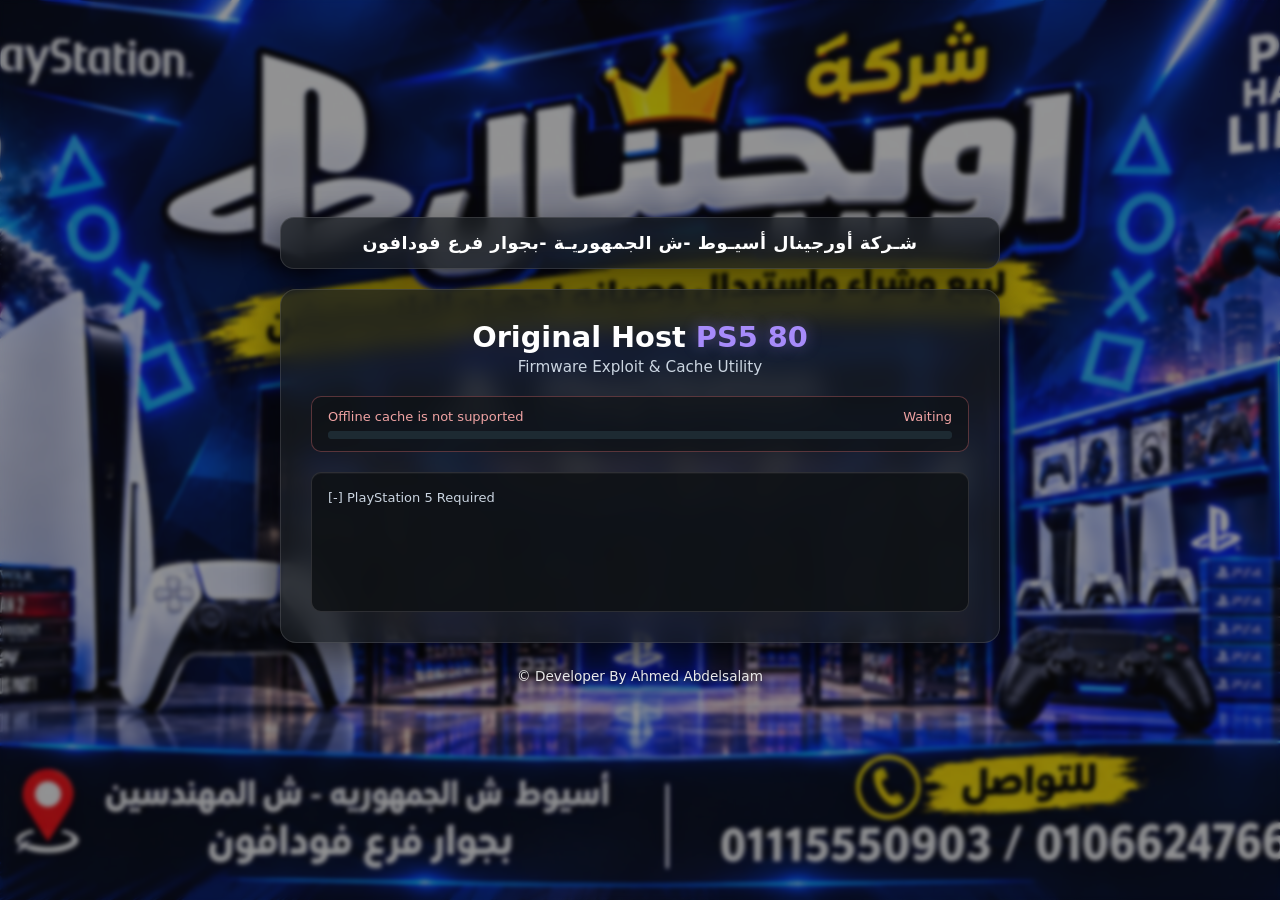
==== index.html @ 21281555 "Update PS5 model from 300 to 80 in hero title" ====
<!DOCTYPE html>
<html lang="en" manifest="offline.manifest">
<head>
<meta charset="utf-8">
  <meta name="viewport" content="width=device-width, initial-scale=1">
<title>شـركة أورجينال أسيـوط -ش الجمهوريـة -بجوار فرع فودافون | PS5 Relapse</title>
<style>
    :root {
        --bg-overlay: rgba(13, 14, 16, 0.45);
        --panel-bg: rgba(25, 28, 32, 0.75);
        --border-glass: rgba(255, 255, 255, 0.12);
        --accent: #a78bfa;
        --accent-glow: rgba(167, 139, 250, 0.4);
        --text-main: #ffffff;
        --text-sub: #cbd5e1;
    }

    * {
        box-sizing: border-box;
        margin: 0;
        padding: 0;
        font-family: system-ui, -apple-system, BlinkMacSystemFont, "Segoe UI", Roboto, Consolas, "DejaVu Sans Mono", monospace;
    }

    body {
        background-image: 
            linear-gradient(var(--bg-overlay), var(--bg-overlay)),
            url("icon0.png");
        background-size: cover;
        background-position: center;
        background-attachment: fixed;
        background-repeat: no-repeat;
        color: var(--text-main);
        min-height: 100vh;
        width: 100vw;
        display: flex;
        justify-content: center;
        align-items: center;
        overflow-x: hidden;
        padding: 28px 18px;
    }

    body::before {
        content: "";
        position: fixed;
        top: 0; left: 0; right: 0; bottom: 0;
        background: inherit;
        filter: blur(2px);
        z-index: -1;
    }

    .shell {
        width: 100%;
        max-width: 720px;
        display: flex;
        flex-direction: column;
        gap: 20px;
        z-index: 1;
    }

    .topbar {
        display: flex;
        align-items: center;
        justify-content: center;
        background: var(--panel-bg);
        border: 1px solid var(--border-glass);
        padding: 15px 25px;
        border-radius: 14px;
        backdrop-filter: blur(12px);
        box-shadow: 0 8px 32px rgba(0, 0, 0, 0.5);
    }

    .brand-name {
        font-size: 1.1rem;
        font-weight: 700;
        letter-spacing: 0.5px;
        color: #ffffff;
        text-align: center;
    }

    .wrap {
        background: var(--panel-bg);
        border: 1px solid var(--border-glass);
        border-radius: 16px;
        padding: 30px;
        backdrop-filter: blur(12px);
        box-shadow: 0 12px 40px rgba(0, 0, 0, 0.6);
        display: flex;
        flex-direction: column;
        gap: 20px;
    }

    .hero {
        text-align: center;
    }

    .hero-title {
        font-size: 1.8rem;
        font-weight: 700;
        margin-bottom: 4px;
        color: #ffffff;
    }

    .accent {
        color: var(--accent);
        text-shadow: 0 0 15px var(--accent-glow);
    }

    .hero-sub {
        font-size: 0.95rem;
        color: var(--text-sub);
    }

    #cache-status {
        display: grid;
        grid-template-columns: 1fr auto;
        align-items: center;
        gap: 7px 12px;
        padding: 12px 16px;
        border: 1px solid var(--border-glass);
        border-radius: 10px;
        background: rgba(15, 17, 20, 0.65);
        color: var(--text-sub);
        font-size: 13px;
        text-align: left;
    }
    #cache-status[data-state="success"] { border-color: rgba(73, 121, 95, 0.6); color: #a5d6b2; }
    #cache-status[data-state="error"] { border-color: rgba(139, 75, 80, 0.6); color: #f0a3a3; }
    
    #cache-progress {
        grid-column: 1 / -1;
        width: 100%;
        height: 8px;
        border: 0;
        border-radius: 4px;
        background: #1d2a32;
        accent-color: var(--accent);
    }
    #cache-progress::-webkit-progress-bar { border-radius: 4px; background: #1d2a32; }
    #cache-progress::-webkit-progress-value { border-radius: 4px; background: var(--accent); }
    #cache-status[data-state="error"] #cache-progress::-webkit-progress-value { background: #dd7777; }

    #console {
        width: 100%;
        min-height: 140px;
        max-height: min(45vh, 350px);
        overflow: auto;
        padding: 14px 16px;
        border: 1px solid var(--border-glass);
        border-radius: 10px;
        background: rgba(15, 17, 20, 0.85);
        box-shadow: inset 0 1px rgba(255, 255, 255, 0.04);
        color: var(--text-sub);
        text-align: left;
        font-size: 13px;
        overflow-wrap: anywhere;
    }
    #console > div { padding: 3px 0; }

    .foot {
        text-align: center;
        font-size: 0.85rem;
        color: #ffffff;
        text-shadow: 0 2px 4px rgba(0, 0, 0, 0.8);
        padding-top: 5px;
    }

    @media (max-width: 480px) {
        body { padding: 14px 10px; }
        .wrap { padding: 20px 15px; }
    }
</style>
</head>
<body>
<div class="shell">
    <header class="topbar">
        <span class="brand-name">شـركة أورجينال أسيـوط -ش الجمهوريـة -بجوار فرع فودافون</span>
    </header>

    <main class="wrap">
        <section class="hero">
            <h1 class="hero-title">Original Host<span class="accent"> PS5 80</span></h1>
            <p class="hero-sub">Firmware Exploit & Cache Utility</p>
        </section>

        <div id="cache-status" data-state="checking" role="status" aria-live="polite">
            <span id="cache-label">Checking cache...</span>
            <span id="cache-count">Waiting</span>
            <progress id="cache-progress" max="1" value="0" aria-label="Cache download progress"></progress>
        </div>

        <div id="console" role="log" aria-live="polite"></div>
    </main>

    <footer class="foot">
        <p>© Developer By Ahmed Abdelsalam</p>
    </footer>
</div>

<script>
    (() => {
        const status = document.getElementById("cache-status");
        const label = document.getElementById("cache-label");
        const count = document.getElementById("cache-count");
        const progress = document.getElementById("cache-progress");
        const cache = window.applicationCache;

        function showState(text, state) {
            label.textContent = text;
            status.dataset.state = state;
        }

        if (!cache) {
            showState("Offline cache is not supported", "error");
        } else {
            cache.addEventListener("checking", () => showState("Checking cache...", "checking"));
            cache.addEventListener("downloading", () => {
                count.textContent = "0 / ? resources";
                progress.value = 0;
                showState("Downloading cache...", "downloading");
            });
            cache.addEventListener("progress", (event) => {
                const total = event.total || 0;
                count.textContent = `${event.loaded} / ${total || "?"} resources`;
                if (total) progress.value = event.loaded / total;
                showState("Downloading cache...", "downloading");
            });
            cache.addEventListener("cached", () => {
                progress.value = 1;
                showState("Cache downloaded successfully", "success");
                if (count.textContent === "Waiting") count.textContent = "Ready";
            });
            cache.addEventListener("noupdate", () => {
                progress.value = 1;
                count.textContent = "Up to date";
                showState("Cache is ready", "success");
            });
            cache.addEventListener("updateready", () => {
                progress.value = 1;
                showState("Cache update downloaded successfully", "success");
            });
            cache.addEventListener("error", () => showState("Cache download failed", "error"));
            cache.addEventListener("obsolete", () => showState("Cache manifest is unavailable", "error"));

            if (cache.status === cache.IDLE) {
                progress.value = 1;
                count.textContent = "Ready";
                showState("Cache is ready", "success");
            } else if (cache.status === cache.UPDATEREADY) {
                progress.value = 1;
                showState("Cache update downloaded successfully", "success");
            } else if (cache.status === cache.OBSOLETE) {
                showState("Cache manifest is unavailable", "error");
            } else if (cache.status === cache.DOWNLOADING) {
                showState("Downloading cache...", "downloading");
            }
        }
    })();
</script>
<script src="./src/firmware.js"></script>
<script src="./src/main.js"></script>
<script src="./src/rop.js"></script>
<script src="./src/utils/syscalls.js"></script>
<script type="module" src="./src/site.js"></script>
</body>
</html>
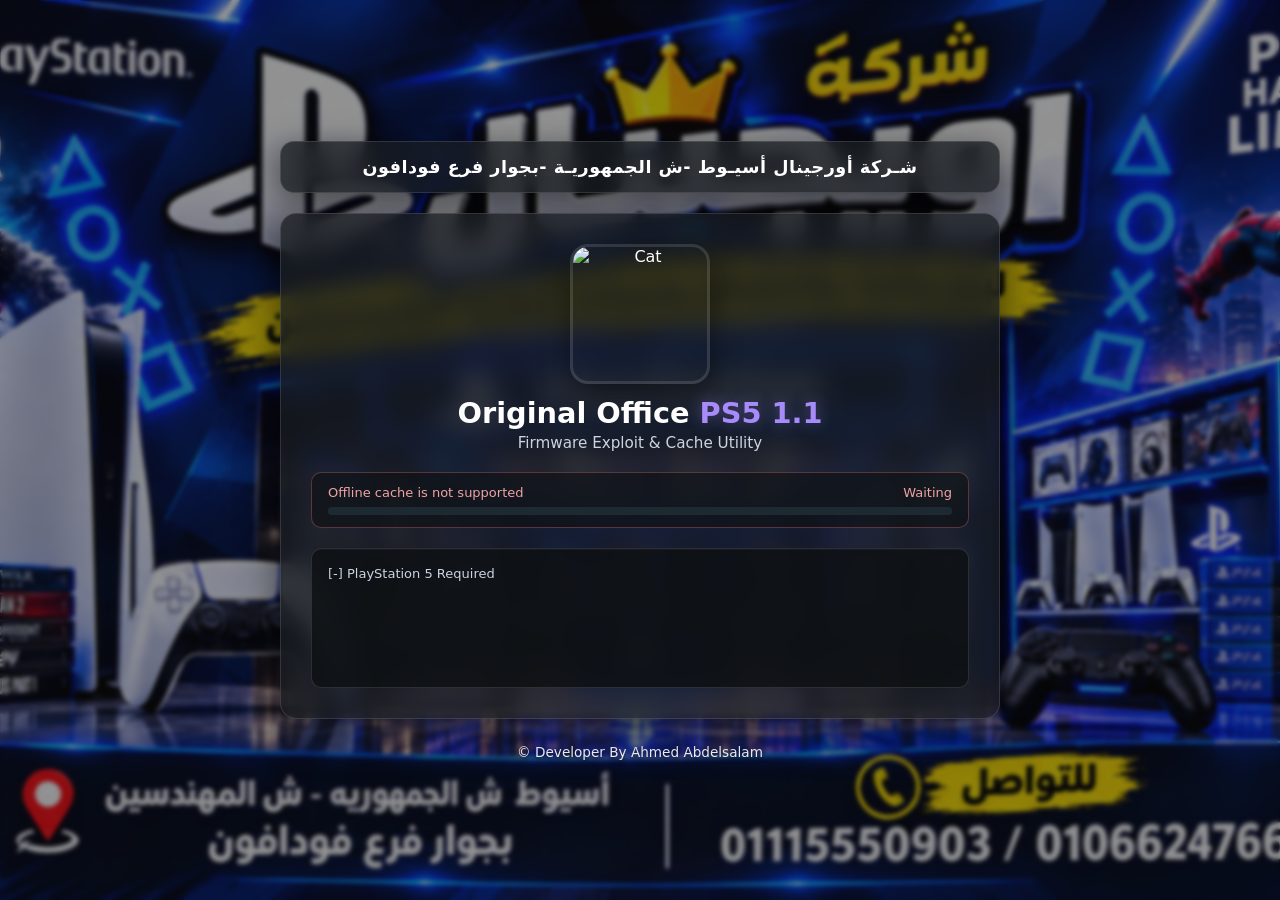
==== commit 69d2d20b: "Add viewport and cache control meta tags" ====
--- a/index.html
+++ b/index.html
@@ -2,7 +2,8 @@
 <html lang="en" manifest="offline.manifest">
 <head>
 <meta charset="utf-8">
-  <meta name="viewport" content="width=device-width, initial-scale=1">
+<meta name="viewport" content="width=device-width, initial-scale=1">
+<meta http-equiv="Cache-Control" content="no-cache, no-store, must-revalidate">
 <title>شـركة أورجينال أسيـوط -ش الجمهوريـة -بجوار فرع فودافون | PS5 Relapse</title>
 <style>
     :root {
@@ -94,6 +95,19 @@
         text-align: center;
     }
 
+    #cat {
+        display: block;
+        width: 140px;
+        height: 140px;
+        max-width: 32vw;
+        max-height: 32vw;
+        margin: 0 auto 12px;
+        border: 3px solid var(--border-glass);
+        border-radius: 18px;
+        object-fit: cover;
+        box-shadow: 0 12px 30px rgba(0, 0, 0, 0.45);
+    }
+
     .hero-title {
         font-size: 1.8rem;
         font-weight: 700;
@@ -167,6 +181,7 @@
 
     @media (max-width: 480px) {
         body { padding: 14px 10px; }
+        #cat { width: 100px; height: 100px; }
         .wrap { padding: 20px 15px; }
     }
 </style>
@@ -179,7 +194,8 @@
 
     <main class="wrap">
         <section class="hero">
-            <h1 class="hero-title">Original Host<span class="accent"> PS5 80</span></h1>
+            <img id="cat" src="./mmhmm-cats-ps5.gif" alt="Cat">
+            <h1 class="hero-title">Original Office <span class="accent">PS5 1.1</span></h1>
             <p class="hero-sub">Firmware Exploit & Cache Utility</p>
         </section>
 
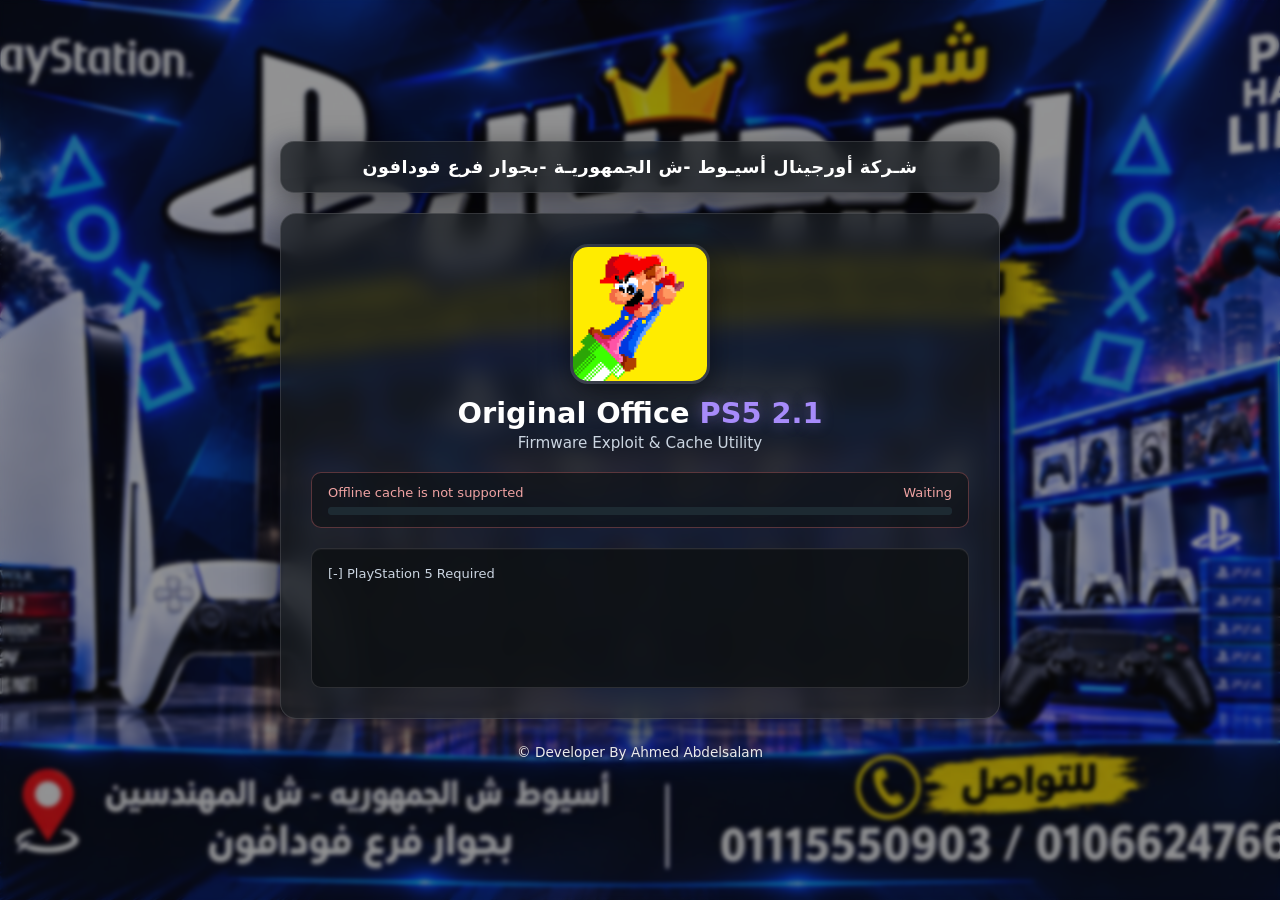
==== commit 3536a416: "Update index.html" ====
--- a/index.html
+++ b/index.html
@@ -195,7 +195,7 @@
     <main class="wrap">
         <section class="hero">
             <img id="cat" src="./mmhmm-cats-ps5.gif" alt="Cat">
-            <h1 class="hero-title">Original Office <span class="accent">PS5 1.1</span></h1>
+            <h1 class="hero-title">Original Office <span class="accent">PS5 2.1</span></h1>
             <p class="hero-sub">Firmware Exploit & Cache Utility</p>
         </section>
 
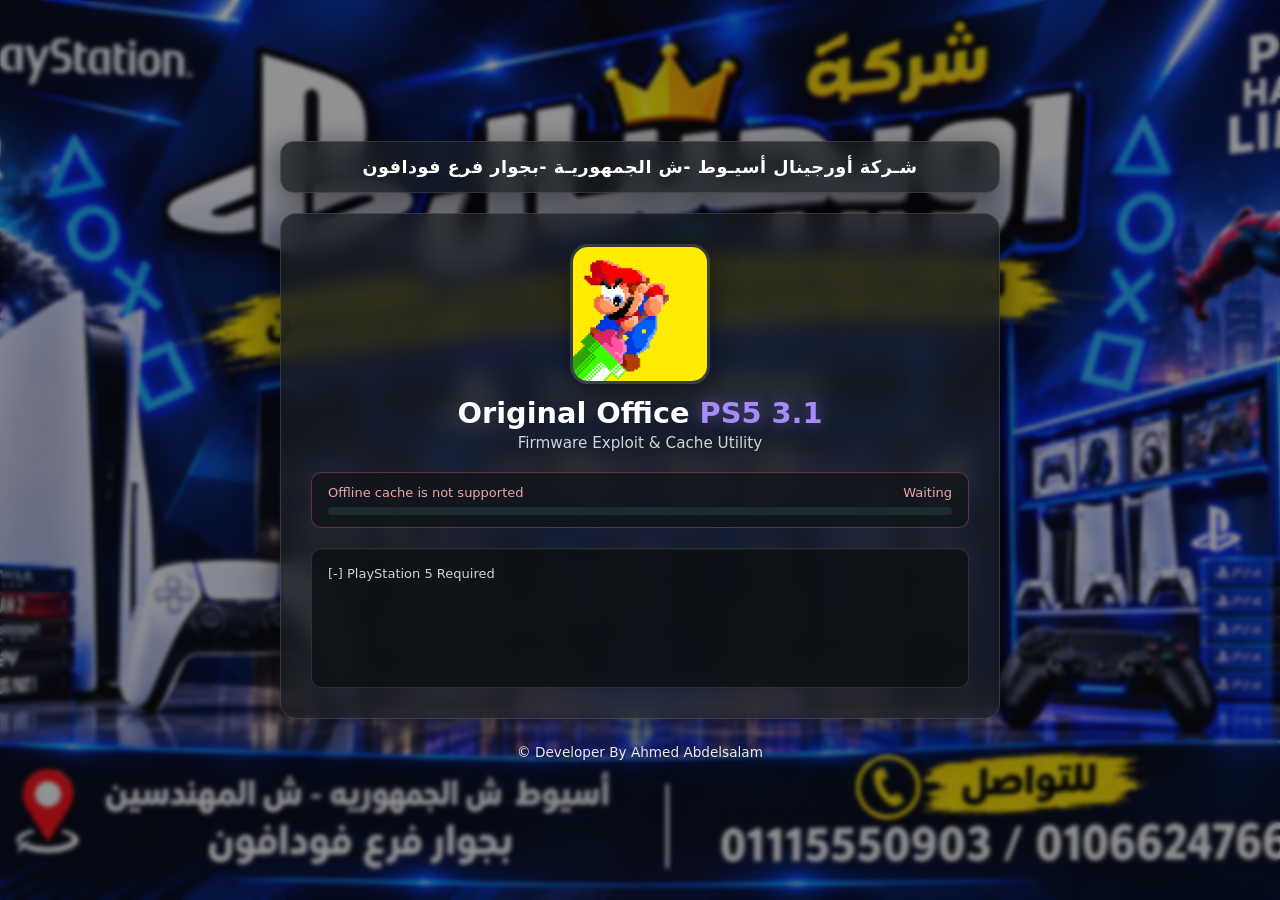
==== commit b5df23d3: "Update appcache manifest reference in index.html" ====
--- a/index.html
+++ b/index.html
@@ -1,5 +1,5 @@
 <!DOCTYPE html>
-<html lang="en" manifest="offline.manifest">
+<html lang="en" manifest="cache.appcache">
 <head>
 <meta charset="utf-8">
 <meta name="viewport" content="width=device-width, initial-scale=1">
@@ -195,7 +195,7 @@
     <main class="wrap">
         <section class="hero">
             <img id="cat" src="./mmhmm-cats-ps5.gif" alt="Cat">
-            <h1 class="hero-title">Original Office <span class="accent">PS5 2.1</span></h1>
+            <h1 class="hero-title">Original Office <span class="accent">PS5 3.1</span></h1>
             <p class="hero-sub">Firmware Exploit & Cache Utility</p>
         </section>
 
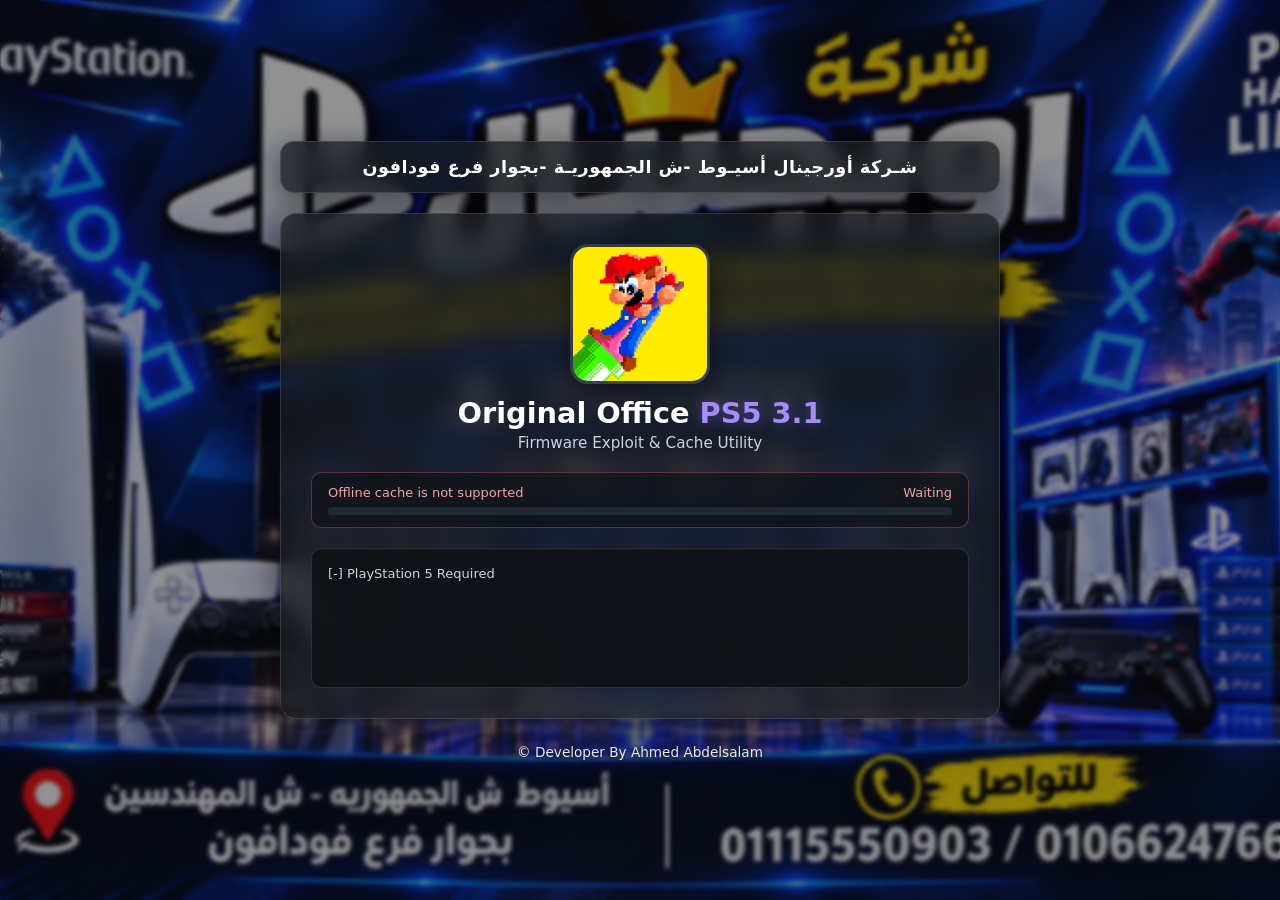
==== commit fb9cb1b3: "Refactor cache management script in index.html" ====
--- a/index.html
+++ b/index.html
@@ -214,64 +214,121 @@
 </div>
 
 <script>
-    (() => {
-        const status = document.getElementById("cache-status");
-        const label = document.getElementById("cache-label");
-        const count = document.getElementById("cache-count");
-        const progress = document.getElementById("cache-progress");
-        const cache = window.applicationCache;
-
-        function showState(text, state) {
-            label.textContent = text;
-            status.dataset.state = state;
+(() => {
+    const status = document.getElementById("cache-status");
+    const label = document.getElementById("cache-label");
+    const count = document.getElementById("cache-count");
+    const progress = document.getElementById("cache-progress");
+    const cache = window.applicationCache;
+
+    if (!cache) {
+        label.textContent = "Offline cache is not supported";
+        status.dataset.state = "error";
+        return;
+    }
+
+    function showState(text, state) {
+        label.textContent = text;
+        status.dataset.state = state;
+    }
+
+    function showProgress(loaded, total) {
+        if (total > 0) {
+            progress.value = Math.min(1, loaded / total);
+            count.textContent = `${loaded} / ${total} resources`;
+        } else {
+            count.textContent = `${loaded} resources`;
         }
-
-        if (!cache) {
-            showState("Offline cache is not supported", "error");
-        } else {
-            cache.addEventListener("checking", () => showState("Checking cache...", "checking"));
-            cache.addEventListener("downloading", () => {
-                count.textContent = "0 / ? resources";
-                progress.value = 0;
-                showState("Downloading cache...", "downloading");
-            });
-            cache.addEventListener("progress", (event) => {
-                const total = event.total || 0;
-                count.textContent = `${event.loaded} / ${total || "?"} resources`;
-                if (total) progress.value = event.loaded / total;
-                showState("Downloading cache...", "downloading");
-            });
-            cache.addEventListener("cached", () => {
-                progress.value = 1;
-                showState("Cache downloaded successfully", "success");
-                if (count.textContent === "Waiting") count.textContent = "Ready";
-            });
-            cache.addEventListener("noupdate", () => {
-                progress.value = 1;
-                count.textContent = "Up to date";
-                showState("Cache is ready", "success");
-            });
-            cache.addEventListener("updateready", () => {
-                progress.value = 1;
-                showState("Cache update downloaded successfully", "success");
-            });
-            cache.addEventListener("error", () => showState("Cache download failed", "error"));
-            cache.addEventListener("obsolete", () => showState("Cache manifest is unavailable", "error"));
-
-            if (cache.status === cache.IDLE) {
-                progress.value = 1;
-                count.textContent = "Ready";
-                showState("Cache is ready", "success");
-            } else if (cache.status === cache.UPDATEREADY) {
-                progress.value = 1;
-                showState("Cache update downloaded successfully", "success");
-            } else if (cache.status === cache.OBSOLETE) {
-                showState("Cache manifest is unavailable", "error");
-            } else if (cache.status === cache.DOWNLOADING) {
-                showState("Downloading cache...", "downloading");
-            }
+    }
+
+    cache.addEventListener("checking", () => {
+        showState("Checking cache...", "checking");
+        count.textContent = "Checking";
+    });
+
+    cache.addEventListener("downloading", () => {
+        progress.value = 0;
+        count.textContent = "0 resources";
+        showState("Downloading cache...", "downloading");
+    });
+
+    cache.addEventListener("progress", (event) => {
+        showProgress(event.loaded || 0, event.total || 0);
+        showState("Downloading cache...", "downloading");
+    });
+
+    cache.addEventListener("cached", () => {
+        progress.value = 1;
+        count.textContent = "Ready";
+        showState("Cache downloaded successfully", "success");
+    });
+
+    cache.addEventListener("noupdate", () => {
+        progress.value = 1;
+        count.textContent = "Up to date";
+        showState("Cache is ready", "success");
+    });
+
+    cache.addEventListener("updateready", () => {
+        try {
+            cache.swapCache();
+        } catch (e) {
+            // Older WebKit may already have swapped the cache.
         }
-    })();
+
+        progress.value = 1;
+        count.textContent = "Updated";
+        showState("Cache updated — reloading...", "success");
+
+        setTimeout(() => {
+            window.location.reload();
+        }, 300);
+    });
+
+    cache.addEventListener("error", () => {
+        showState("Cache download failed", "error");
+        count.textContent = "Failed";
+        progress.value = 0;
+    });
+
+    cache.addEventListener("obsolete", () => {
+        showState("Cache manifest is unavailable", "error");
+        count.textContent = "Obsolete";
+    });
+
+    // Initial status check.
+    switch (cache.status) {
+        case cache.IDLE:
+            progress.value = 1;
+            count.textContent = "Ready";
+            showState("Cache is ready", "success");
+            break;
+
+        case cache.UPDATEREADY:
+            progress.value = 1;
+            count.textContent = "Updated";
+            showState("Cache update ready", "success");
+            break;
+
+        case cache.DOWNLOADING:
+            showState("Downloading cache...", "downloading");
+            break;
+
+        case cache.CHECKING:
+            showState("Checking cache...", "checking");
+            break;
+
+        case cache.OBSOLETE:
+            showState("Cache manifest is unavailable", "error");
+            break;
+
+        case cache.UNCACHED:
+        default:
+            showState("Waiting for cache...", "checking");
+            count.textContent = "Waiting";
+            break;
+    }
+})();
 </script>
 <script src="./src/firmware.js"></script>
 <script src="./src/main.js"></script>
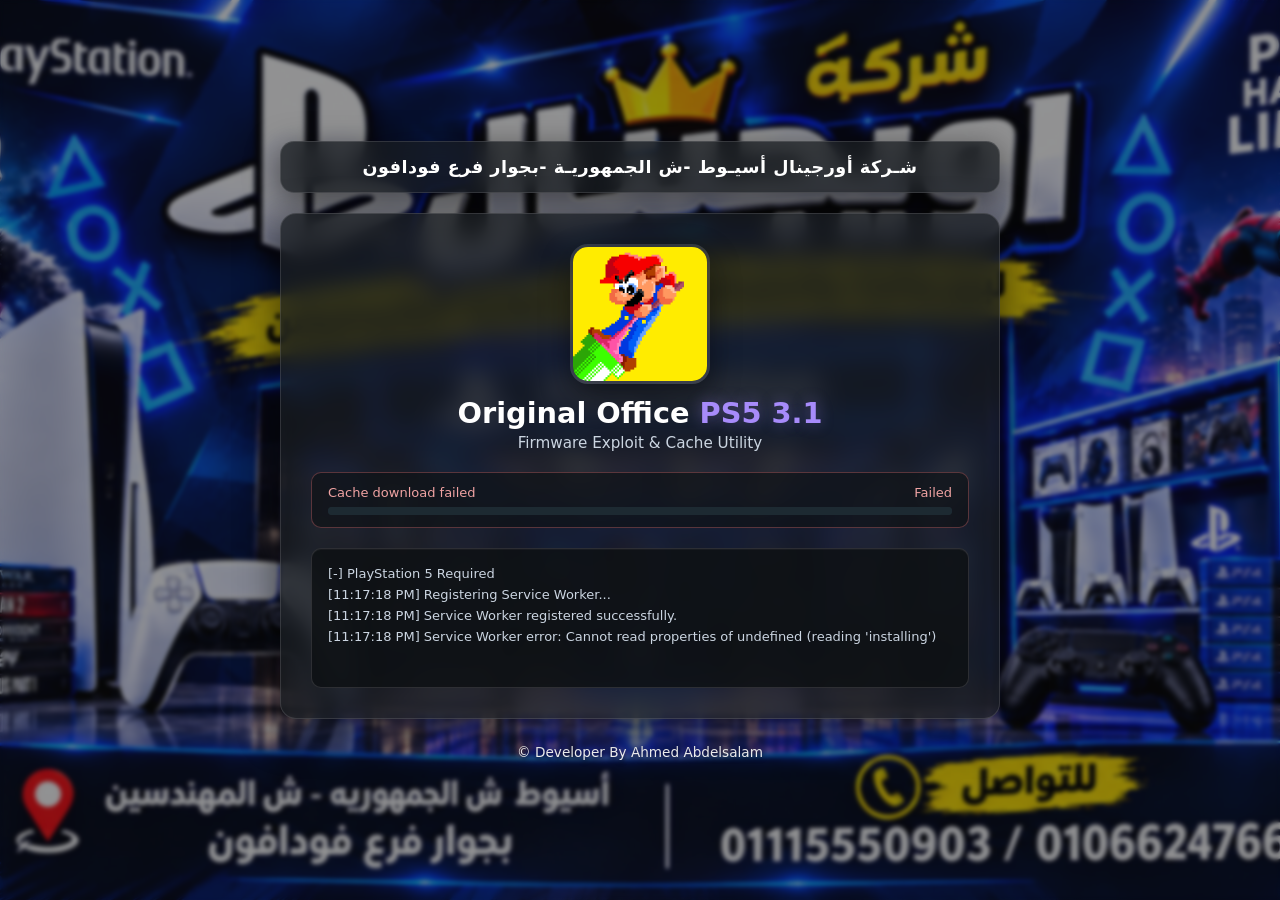
==== commit bd1d7436: "Update index.html" ====
--- a/index.html
+++ b/index.html
@@ -1,10 +1,11 @@
 <!DOCTYPE html>
-<html lang="en" manifest="cache.appcache">
+<html lang="en">
 <head>
 <meta charset="utf-8">
 <meta name="viewport" content="width=device-width, initial-scale=1">
-<meta http-equiv="Cache-Control" content="no-cache, no-store, must-revalidate">
+
 <title>شـركة أورجينال أسيـوط -ش الجمهوريـة -بجوار فرع فودافون | PS5 Relapse</title>
+
 <style>
     :root {
         --bg-overlay: rgba(13, 14, 16, 0.45);
@@ -20,23 +21,35 @@
         box-sizing: border-box;
         margin: 0;
         padding: 0;
-        font-family: system-ui, -apple-system, BlinkMacSystemFont, "Segoe UI", Roboto, Consolas, "DejaVu Sans Mono", monospace;
+        font-family:
+            system-ui,
+            -apple-system,
+            BlinkMacSystemFont,
+            "Segoe UI",
+            Roboto,
+            Consolas,
+            "DejaVu Sans Mono",
+            monospace;
     }
 
     body {
-        background-image: 
+        background-image:
             linear-gradient(var(--bg-overlay), var(--bg-overlay)),
             url("icon0.png");
+
         background-size: cover;
         background-position: center;
         background-attachment: fixed;
         background-repeat: no-repeat;
+
         color: var(--text-main);
         min-height: 100vh;
         width: 100vw;
+
         display: flex;
         justify-content: center;
         align-items: center;
+
         overflow-x: hidden;
         padding: 28px 18px;
     }
@@ -44,18 +57,25 @@
     body::before {
         content: "";
         position: fixed;
-        top: 0; left: 0; right: 0; bottom: 0;
+        top: 0;
+        left: 0;
+        right: 0;
+        bottom: 0;
+
         background: inherit;
         filter: blur(2px);
+
         z-index: -1;
     }
 
     .shell {
         width: 100%;
         max-width: 720px;
+
         display: flex;
         flex-direction: column;
         gap: 20px;
+
         z-index: 1;
     }
 
@@ -63,18 +83,24 @@
         display: flex;
         align-items: center;
         justify-content: center;
+
         background: var(--panel-bg);
         border: 1px solid var(--border-glass);
+
         padding: 15px 25px;
         border-radius: 14px;
+
         backdrop-filter: blur(12px);
-        box-shadow: 0 8px 32px rgba(0, 0, 0, 0.5);
+
+        box-shadow:
+            0 8px 32px rgba(0, 0, 0, 0.5);
     }
 
     .brand-name {
         font-size: 1.1rem;
         font-weight: 700;
         letter-spacing: 0.5px;
+
         color: #ffffff;
         text-align: center;
     }
@@ -82,10 +108,15 @@
     .wrap {
         background: var(--panel-bg);
         border: 1px solid var(--border-glass);
+
         border-radius: 16px;
         padding: 30px;
+
         backdrop-filter: blur(12px);
-        box-shadow: 0 12px 40px rgba(0, 0, 0, 0.6);
+
+        box-shadow:
+            0 12px 40px rgba(0, 0, 0, 0.6);
+
         display: flex;
         flex-direction: column;
         gap: 20px;
@@ -97,27 +128,38 @@
 
     #cat {
         display: block;
+
         width: 140px;
         height: 140px;
+
         max-width: 32vw;
         max-height: 32vw;
+
         margin: 0 auto 12px;
+
         border: 3px solid var(--border-glass);
         border-radius: 18px;
+
         object-fit: cover;
-        box-shadow: 0 12px 30px rgba(0, 0, 0, 0.45);
+
+        box-shadow:
+            0 12px 30px rgba(0, 0, 0, 0.45);
     }
 
     .hero-title {
         font-size: 1.8rem;
         font-weight: 700;
+
         margin-bottom: 4px;
+
         color: #ffffff;
     }
 
     .accent {
         color: var(--accent);
-        text-shadow: 0 0 15px var(--accent-glow);
+
+        text-shadow:
+            0 0 15px var(--accent-glow);
     }
 
     .hero-sub {
@@ -127,213 +169,588 @@
 
     #cache-status {
         display: grid;
+
         grid-template-columns: 1fr auto;
+
         align-items: center;
+
         gap: 7px 12px;
+
         padding: 12px 16px;
+
         border: 1px solid var(--border-glass);
         border-radius: 10px;
+
         background: rgba(15, 17, 20, 0.65);
+
         color: var(--text-sub);
+
         font-size: 13px;
         text-align: left;
     }
-    #cache-status[data-state="success"] { border-color: rgba(73, 121, 95, 0.6); color: #a5d6b2; }
-    #cache-status[data-state="error"] { border-color: rgba(139, 75, 80, 0.6); color: #f0a3a3; }
-    
+
+    #cache-status[data-state="success"] {
+        border-color: rgba(73, 121, 95, 0.6);
+        color: #a5d6b2;
+    }
+
+    #cache-status[data-state="error"] {
+        border-color: rgba(139, 75, 80, 0.6);
+        color: #f0a3a3;
+    }
+
+    #cache-status[data-state="downloading"] {
+        border-color: rgba(167, 139, 250, 0.5);
+        color: #ddd0ff;
+    }
+
     #cache-progress {
         grid-column: 1 / -1;
+
         width: 100%;
         height: 8px;
+
         border: 0;
         border-radius: 4px;
+
         background: #1d2a32;
+
         accent-color: var(--accent);
     }
-    #cache-progress::-webkit-progress-bar { border-radius: 4px; background: #1d2a32; }
-    #cache-progress::-webkit-progress-value { border-radius: 4px; background: var(--accent); }
-    #cache-status[data-state="error"] #cache-progress::-webkit-progress-value { background: #dd7777; }
+
+    #cache-progress::-webkit-progress-bar {
+        border-radius: 4px;
+        background: #1d2a32;
+    }
+
+    #cache-progress::-webkit-progress-value {
+        border-radius: 4px;
+        background: var(--accent);
+    }
+
+    #cache-status[data-state="error"]
+    #cache-progress::-webkit-progress-value {
+        background: #dd7777;
+    }
 
     #console {
         width: 100%;
+
         min-height: 140px;
         max-height: min(45vh, 350px);
+
         overflow: auto;
+
         padding: 14px 16px;
+
         border: 1px solid var(--border-glass);
         border-radius: 10px;
+
         background: rgba(15, 17, 20, 0.85);
-        box-shadow: inset 0 1px rgba(255, 255, 255, 0.04);
+
+        box-shadow:
+            inset 0 1px rgba(255, 255, 255, 0.04);
+
         color: var(--text-sub);
+
         text-align: left;
+
         font-size: 13px;
+
         overflow-wrap: anywhere;
     }
-    #console > div { padding: 3px 0; }
+
+    #console > div {
+        padding: 3px 0;
+    }
 
     .foot {
         text-align: center;
+
         font-size: 0.85rem;
+
         color: #ffffff;
-        text-shadow: 0 2px 4px rgba(0, 0, 0, 0.8);
+
+        text-shadow:
+            0 2px 4px rgba(0, 0, 0, 0.8);
+
         padding-top: 5px;
     }
 
     @media (max-width: 480px) {
-        body { padding: 14px 10px; }
-        #cat { width: 100px; height: 100px; }
-        .wrap { padding: 20px 15px; }
+
+        body {
+            padding: 14px 10px;
+        }
+
+        #cat {
+            width: 100px;
+            height: 100px;
+        }
+
+        .wrap {
+            padding: 20px 15px;
+        }
     }
 </style>
 </head>
+
 <body>
+
 <div class="shell">
+
     <header class="topbar">
-        <span class="brand-name">شـركة أورجينال أسيـوط -ش الجمهوريـة -بجوار فرع فودافون</span>
+        <span class="brand-name">
+            شـركة أورجينال أسيـوط -ش الجمهوريـة -بجوار فرع فودافون
+        </span>
     </header>
 
+
     <main class="wrap">
+
         <section class="hero">
-            <img id="cat" src="./mmhmm-cats-ps5.gif" alt="Cat">
-            <h1 class="hero-title">Original Office <span class="accent">PS5 3.1</span></h1>
-            <p class="hero-sub">Firmware Exploit & Cache Utility</p>
+
+            <img
+                id="cat"
+                src="./mmhmm-cats-ps5.gif"
+                alt="Cat"
+            >
+
+            <h1 class="hero-title">
+                Original Office
+                <span class="accent">PS5 3.1</span>
+            </h1>
+
+            <p class="hero-sub">
+                Firmware Exploit & Cache Utility
+            </p>
+
         </section>
 
-        <div id="cache-status" data-state="checking" role="status" aria-live="polite">
-            <span id="cache-label">Checking cache...</span>
-            <span id="cache-count">Waiting</span>
-            <progress id="cache-progress" max="1" value="0" aria-label="Cache download progress"></progress>
+
+        <div
+            id="cache-status"
+            data-state="checking"
+            role="status"
+            aria-live="polite"
+        >
+
+            <span id="cache-label">
+                Checking cache...
+            </span>
+
+            <span id="cache-count">
+                Waiting
+            </span>
+
+            <progress
+                id="cache-progress"
+                max="1"
+                value="0"
+                aria-label="Cache download progress"
+            ></progress>
+
         </div>
 
-        <div id="console" role="log" aria-live="polite"></div>
+
+        <div
+            id="console"
+            role="log"
+            aria-live="polite"
+        ></div>
+
     </main>
 
+
     <footer class="foot">
-        <p>© Developer By Ahmed Abdelsalam</p>
+
+        <p>
+            © Developer By Ahmed Abdelsalam
+        </p>
+
     </footer>
+
 </div>
+
 
 <script>
 (() => {
-    const status = document.getElementById("cache-status");
-    const label = document.getElementById("cache-label");
-    const count = document.getElementById("cache-count");
-    const progress = document.getElementById("cache-progress");
-    const cache = window.applicationCache;
-
-    if (!cache) {
-        label.textContent = "Offline cache is not supported";
-        status.dataset.state = "error";
+
+    const status =
+        document.getElementById("cache-status");
+
+    const label =
+        document.getElementById("cache-label");
+
+    const count =
+        document.getElementById("cache-count");
+
+    const progress =
+        document.getElementById("cache-progress");
+
+    const consoleBox =
+        document.getElementById("console");
+
+
+    function log(message) {
+
+        const line =
+            document.createElement("div");
+
+        const time =
+            new Date().toLocaleTimeString();
+
+        line.textContent =
+            `[${time}] ${message}`;
+
+        consoleBox.appendChild(line);
+
+        consoleBox.scrollTop =
+            consoleBox.scrollHeight;
+    }
+
+
+    function setState(text, state) {
+
+        label.textContent = text;
+
+        status.dataset.state = state;
+
+    }
+
+
+    function setProgress(loaded, total) {
+
+        if (total > 0) {
+
+            progress.value =
+                Math.min(1, loaded / total);
+
+            count.textContent =
+                `${loaded} / ${total} resources`;
+
+        } else {
+
+            progress.value = 0;
+
+            count.textContent =
+                `${loaded} resources`;
+
+        }
+
+    }
+
+
+    /*
+     * Service Worker
+     */
+
+    if (!("serviceWorker" in navigator)) {
+
+        setState(
+            "Service Worker is not supported",
+            "error"
+        );
+
+        count.textContent = "Unsupported";
+
+        log(
+            "Service Worker is not supported by this browser."
+        );
+
         return;
-    }
-
-    function showState(text, state) {
-        label.textContent = text;
-        status.dataset.state = state;
-    }
-
-    function showProgress(loaded, total) {
-        if (total > 0) {
-            progress.value = Math.min(1, loaded / total);
-            count.textContent = `${loaded} / ${total} resources`;
-        } else {
-            count.textContent = `${loaded} resources`;
+
+    }
+
+
+    window.addEventListener(
+        "load",
+        async () => {
+
+            try {
+
+                log(
+                    "Registering Service Worker..."
+                );
+
+                const registration =
+                    await navigator.serviceWorker.register(
+                        "./sw.js",
+                        {
+                            scope: "./"
+                        }
+                    );
+
+
+                log(
+                    "Service Worker registered successfully."
+                );
+
+
+                if (registration.installing) {
+
+                    setState(
+                        "Downloading cache...",
+                        "downloading"
+                    );
+
+                    count.textContent =
+                        "Installing";
+
+                    progress.value = 0;
+
+                    log(
+                        "Cache installation started."
+                    );
+
+                }
+
+
+                if (registration.waiting) {
+
+                    setState(
+                        "Cache update ready",
+                        "success"
+                    );
+
+                    progress.value = 1;
+
+                    count.textContent =
+                        "Updated";
+
+                    log(
+                        "A new cache is waiting."
+                    );
+
+                }
+
+
+                if (registration.active) {
+
+                    setState(
+                        "Cache is ready",
+                        "success"
+                    );
+
+                    progress.value = 1;
+
+                    count.textContent =
+                        "Ready";
+
+                    log(
+                        "Service Worker is active."
+                    );
+
+                }
+
+
+                registration.addEventListener(
+                    "updatefound",
+                    () => {
+
+                        const worker =
+                            registration.installing;
+
+                        if (!worker) {
+                            return;
+                        }
+
+
+                        setState(
+                            "Downloading cache...",
+                            "downloading"
+                        );
+
+                        count.textContent =
+                            "Installing";
+
+                        progress.value = 0;
+
+
+                        worker.addEventListener(
+                            "statechange",
+                            () => {
+
+                                log(
+                                    "Service Worker state: " +
+                                    worker.state
+                                );
+
+
+                                if (
+                                    worker.state ===
+                                    "installed"
+                                ) {
+
+                                    if (
+                                        navigator
+                                            .serviceWorker
+                                            .controller
+                                    ) {
+
+                                        setState(
+                                            "Cache updated",
+                                            "success"
+                                        );
+
+                                        count.textContent =
+                                            "Updated";
+
+                                        progress.value =
+                                            1;
+
+                                        log(
+                                            "New cache installed."
+                                        );
+
+                                    } else {
+
+                                        setState(
+                                            "Cache downloaded successfully",
+                                            "success"
+                                        );
+
+                                        count.textContent =
+                                            "Ready";
+
+                                        progress.value =
+                                            1;
+
+                                        log(
+                                            "Cache downloaded successfully."
+                                        );
+
+                                    }
+
+                                }
+
+
+                                if (
+                                    worker.state ===
+                                    "redundant"
+                                ) {
+
+                                    setState(
+                                        "Cache installation failed",
+                                        "error"
+                                    );
+
+                                    count.textContent =
+                                        "Failed";
+
+                                    progress.value = 0;
+
+                                    log(
+                                        "Service Worker became redundant."
+                                    );
+
+                                }
+
+                            }
+                        );
+
+                    }
+                );
+
+
+            } catch (error) {
+
+                setState(
+                    "Cache download failed",
+                    "error"
+                );
+
+                count.textContent =
+                    "Failed";
+
+                progress.value = 0;
+
+
+                log(
+                    "Service Worker error: " +
+                    error.message
+                );
+
+                console.error(
+                    "Service Worker error:",
+                    error
+                );
+
+            }
+
         }
-    }
-
-    cache.addEventListener("checking", () => {
-        showState("Checking cache...", "checking");
-        count.textContent = "Checking";
-    });
-
-    cache.addEventListener("downloading", () => {
-        progress.value = 0;
-        count.textContent = "0 resources";
-        showState("Downloading cache...", "downloading");
-    });
-
-    cache.addEventListener("progress", (event) => {
-        showProgress(event.loaded || 0, event.total || 0);
-        showState("Downloading cache...", "downloading");
-    });
-
-    cache.addEventListener("cached", () => {
-        progress.value = 1;
-        count.textContent = "Ready";
-        showState("Cache downloaded successfully", "success");
-    });
-
-    cache.addEventListener("noupdate", () => {
-        progress.value = 1;
-        count.textContent = "Up to date";
-        showState("Cache is ready", "success");
-    });
-
-    cache.addEventListener("updateready", () => {
-        try {
-            cache.swapCache();
-        } catch (e) {
-            // Older WebKit may already have swapped the cache.
+    );
+
+
+    /*
+     * Online / Offline
+     */
+
+    window.addEventListener(
+        "online",
+        () => {
+
+            log(
+                "Internet connection restored."
+            );
+
         }
-
-        progress.value = 1;
-        count.textContent = "Updated";
-        showState("Cache updated — reloading...", "success");
-
-        setTimeout(() => {
-            window.location.reload();
-        }, 300);
-    });
-
-    cache.addEventListener("error", () => {
-        showState("Cache download failed", "error");
-        count.textContent = "Failed";
-        progress.value = 0;
-    });
-
-    cache.addEventListener("obsolete", () => {
-        showState("Cache manifest is unavailable", "error");
-        count.textContent = "Obsolete";
-    });
-
-    // Initial status check.
-    switch (cache.status) {
-        case cache.IDLE:
-            progress.value = 1;
-            count.textContent = "Ready";
-            showState("Cache is ready", "success");
-            break;
-
-        case cache.UPDATEREADY:
-            progress.value = 1;
-            count.textContent = "Updated";
-            showState("Cache update ready", "success");
-            break;
-
-        case cache.DOWNLOADING:
-            showState("Downloading cache...", "downloading");
-            break;
-
-        case cache.CHECKING:
-            showState("Checking cache...", "checking");
-            break;
-
-        case cache.OBSOLETE:
-            showState("Cache manifest is unavailable", "error");
-            break;
-
-        case cache.UNCACHED:
-        default:
-            showState("Waiting for cache...", "checking");
-            count.textContent = "Waiting";
-            break;
-    }
+    );
+
+
+    window.addEventListener(
+        "offline",
+        () => {
+
+            log(
+                "Offline mode."
+            );
+
+            setState(
+                "Offline — using cache",
+                "success"
+            );
+
+        }
+    );
+
+
 })();
 </script>
+
+
+<script>
+/*
+ * Service Worker update handling
+ */
+
+if ("serviceWorker" in navigator) {
+
+    navigator.serviceWorker.addEventListener(
+        "controllerchange",
+        () => {
+
+            console.log(
+                "Service Worker controller changed."
+            );
+
+        }
+    );
+
+}
+</script>
+
+
 <script src="./src/firmware.js"></script>
 <script src="./src/main.js"></script>
 <script src="./src/rop.js"></script>
 <script src="./src/utils/syscalls.js"></script>
-<script type="module" src="./src/site.js"></script>
+
+<script
+    type="module"
+    src="./src/site.js"
+></script>
+
+
 </body>
 </html>
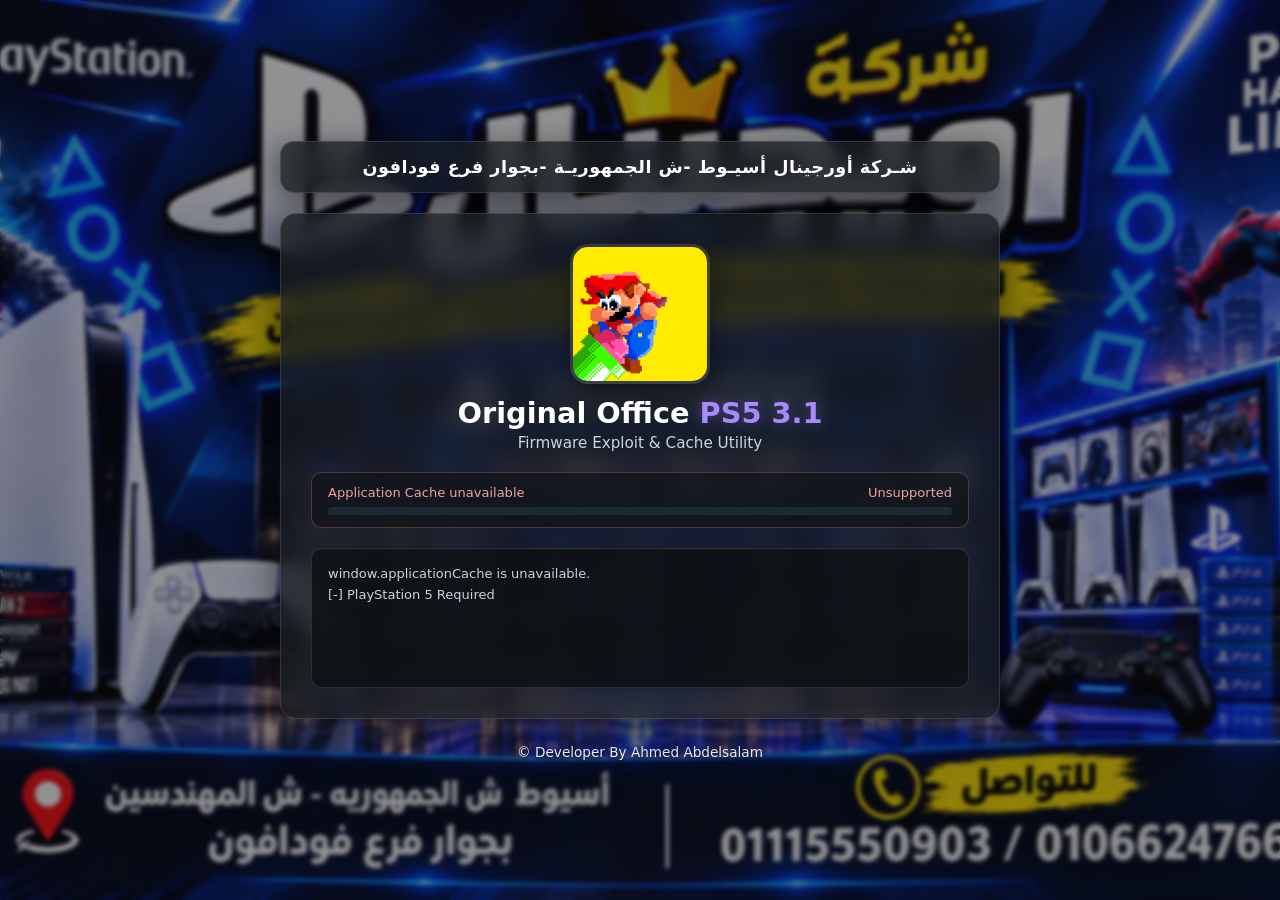
==== commit 2722c3d4: "Refactor cache management script for clarity" ====
--- a/index.html
+++ b/index.html
@@ -375,345 +375,155 @@
 
 <script>
 (() => {
-
-    const status =
-        document.getElementById("cache-status");
-
-    const label =
-        document.getElementById("cache-label");
-
-    const count =
-        document.getElementById("cache-count");
-
-    const progress =
-        document.getElementById("cache-progress");
-
-    const consoleBox =
-        document.getElementById("console");
-
+    const status = document.getElementById("cache-status");
+    const label = document.getElementById("cache-label");
+    const count = document.getElementById("cache-count");
+    const progress = document.getElementById("cache-progress");
+    const consoleBox = document.getElementById("console");
+
+    const cache = window.applicationCache;
 
     function log(message) {
-
-        const line =
-            document.createElement("div");
-
-        const time =
-            new Date().toLocaleTimeString();
-
-        line.textContent =
-            `[${time}] ${message}`;
-
+        const line = document.createElement("div");
+        line.textContent = message;
         consoleBox.appendChild(line);
-
-        consoleBox.scrollTop =
-            consoleBox.scrollHeight;
-    }
-
-
-    function setState(text, state) {
-
+        consoleBox.scrollTop = consoleBox.scrollHeight;
+    }
+
+    function state(text, type) {
         label.textContent = text;
-
-        status.dataset.state = state;
-
-    }
-
-
-    function setProgress(loaded, total) {
-
+        status.dataset.state = type;
+    }
+
+    function progressValue(loaded, total) {
         if (total > 0) {
-
-            progress.value =
-                Math.min(1, loaded / total);
-
-            count.textContent =
-                `${loaded} / ${total} resources`;
-
+            progress.value = Math.min(1, loaded / total);
+            count.textContent = `${loaded} / ${total} resources`;
         } else {
-
-            progress.value = 0;
-
-            count.textContent =
-                `${loaded} resources`;
-
+            count.textContent = `${loaded} resources`;
         }
-
-    }
-
-
-    /*
-     * Service Worker
-     */
-
-    if (!("serviceWorker" in navigator)) {
-
-        setState(
-            "Service Worker is not supported",
-            "error"
+    }
+
+    if (!cache) {
+        state("Application Cache unavailable", "error");
+        count.textContent = "Unsupported";
+        log("window.applicationCache is unavailable.");
+        return;
+    }
+
+    log("Application Cache detected.");
+
+    cache.addEventListener("checking", () => {
+        state("Checking cache...", "checking");
+        count.textContent = "Checking";
+        log("Checking cache.appcache...");
+    });
+
+    cache.addEventListener("downloading", () => {
+        state("Downloading cache...", "downloading");
+        progress.value = 0;
+        count.textContent = "0 resources";
+        log("Cache download started.");
+    });
+
+    cache.addEventListener("progress", event => {
+        progressValue(
+            event.loaded || 0,
+            event.total || 0
         );
 
-        count.textContent = "Unsupported";
-
-        log(
-            "Service Worker is not supported by this browser."
-        );
-
-        return;
-
-    }
-
-
-    window.addEventListener(
-        "load",
-        async () => {
-
-            try {
-
-                log(
-                    "Registering Service Worker..."
-                );
-
-                const registration =
-                    await navigator.serviceWorker.register(
-                        "./sw.js",
-                        {
-                            scope: "./"
-                        }
-                    );
-
-
-                log(
-                    "Service Worker registered successfully."
-                );
-
-
-                if (registration.installing) {
-
-                    setState(
-                        "Downloading cache...",
-                        "downloading"
-                    );
-
-                    count.textContent =
-                        "Installing";
-
-                    progress.value = 0;
-
-                    log(
-                        "Cache installation started."
-                    );
-
-                }
-
-
-                if (registration.waiting) {
-
-                    setState(
-                        "Cache update ready",
-                        "success"
-                    );
-
-                    progress.value = 1;
-
-                    count.textContent =
-                        "Updated";
-
-                    log(
-                        "A new cache is waiting."
-                    );
-
-                }
-
-
-                if (registration.active) {
-
-                    setState(
-                        "Cache is ready",
-                        "success"
-                    );
-
-                    progress.value = 1;
-
-                    count.textContent =
-                        "Ready";
-
-                    log(
-                        "Service Worker is active."
-                    );
-
-                }
-
-
-                registration.addEventListener(
-                    "updatefound",
-                    () => {
-
-                        const worker =
-                            registration.installing;
-
-                        if (!worker) {
-                            return;
-                        }
-
-
-                        setState(
-                            "Downloading cache...",
-                            "downloading"
-                        );
-
-                        count.textContent =
-                            "Installing";
-
-                        progress.value = 0;
-
-
-                        worker.addEventListener(
-                            "statechange",
-                            () => {
-
-                                log(
-                                    "Service Worker state: " +
-                                    worker.state
-                                );
-
-
-                                if (
-                                    worker.state ===
-                                    "installed"
-                                ) {
-
-                                    if (
-                                        navigator
-                                            .serviceWorker
-                                            .controller
-                                    ) {
-
-                                        setState(
-                                            "Cache updated",
-                                            "success"
-                                        );
-
-                                        count.textContent =
-                                            "Updated";
-
-                                        progress.value =
-                                            1;
-
-                                        log(
-                                            "New cache installed."
-                                        );
-
-                                    } else {
-
-                                        setState(
-                                            "Cache downloaded successfully",
-                                            "success"
-                                        );
-
-                                        count.textContent =
-                                            "Ready";
-
-                                        progress.value =
-                                            1;
-
-                                        log(
-                                            "Cache downloaded successfully."
-                                        );
-
-                                    }
-
-                                }
-
-
-                                if (
-                                    worker.state ===
-                                    "redundant"
-                                ) {
-
-                                    setState(
-                                        "Cache installation failed",
-                                        "error"
-                                    );
-
-                                    count.textContent =
-                                        "Failed";
-
-                                    progress.value = 0;
-
-                                    log(
-                                        "Service Worker became redundant."
-                                    );
-
-                                }
-
-                            }
-                        );
-
-                    }
-                );
-
-
-            } catch (error) {
-
-                setState(
-                    "Cache download failed",
-                    "error"
-                );
-
-                count.textContent =
-                    "Failed";
-
-                progress.value = 0;
-
-
-                log(
-                    "Service Worker error: " +
-                    error.message
-                );
-
-                console.error(
-                    "Service Worker error:",
-                    error
-                );
-
-            }
-
+        state("Downloading cache...", "downloading");
+    });
+
+    cache.addEventListener("cached", () => {
+        progress.value = 1;
+        count.textContent = "Ready";
+        state("Cache downloaded successfully", "success");
+        log("Cache downloaded successfully.");
+    });
+
+    cache.addEventListener("noupdate", () => {
+        progress.value = 1;
+        count.textContent = "Up to date";
+        state("Cache is ready", "success");
+        log("Cache is already up to date.");
+    });
+
+    cache.addEventListener("updateready", () => {
+        progress.value = 1;
+        count.textContent = "Updated";
+        state("Cache updated", "success");
+
+        log("New cache is ready.");
+
+        try {
+            cache.swapCache();
+            log("Cache swapped successfully.");
+        } catch (e) {
+            log("swapCache skipped.");
         }
-    );
-
-
-    /*
-     * Online / Offline
-     */
-
-    window.addEventListener(
-        "online",
-        () => {
-
-            log(
-                "Internet connection restored."
-            );
-
-        }
-    );
-
-
-    window.addEventListener(
-        "offline",
-        () => {
-
-            log(
-                "Offline mode."
-            );
-
-            setState(
-                "Offline — using cache",
-                "success"
-            );
-
-        }
-    );
-
+
+        setTimeout(() => {
+            location.reload();
+        }, 500);
+    });
+
+    cache.addEventListener("error", event => {
+        state("Cache download failed", "error");
+        count.textContent = "Failed";
+        progress.value = 0;
+
+        log("CACHE ERROR");
+        console.error("ApplicationCache error:", event);
+    });
+
+    cache.addEventListener("obsolete", () => {
+        state("Cache manifest unavailable", "error");
+        count.textContent = "Obsolete";
+        progress.value = 0;
+
+        log("cache.appcache is obsolete or unavailable.");
+    });
+
+    cache.addEventListener("noupdate", () => {
+        progress.value = 1;
+        count.textContent = "Up to date";
+        state("Cache is ready", "success");
+    });
+
+    switch (cache.status) {
+
+        case cache.UNCACHED:
+            state("Waiting for cache...", "checking");
+            count.textContent = "Waiting";
+            break;
+
+        case cache.IDLE:
+            state("Cache is ready", "success");
+            progress.value = 1;
+            count.textContent = "Ready";
+            break;
+
+        case cache.CHECKING:
+            state("Checking cache...", "checking");
+            count.textContent = "Checking";
+            break;
+
+        case cache.DOWNLOADING:
+            state("Downloading cache...", "downloading");
+            break;
+
+        case cache.UPDATEREADY:
+            state("Cache update ready", "success");
+            progress.value = 1;
+            count.textContent = "Updated";
+            break;
+
+        case cache.OBSOLETE:
+            state("Cache manifest unavailable", "error");
+            count.textContent = "Obsolete";
+            break;
+    }
 
 })();
 </script>
